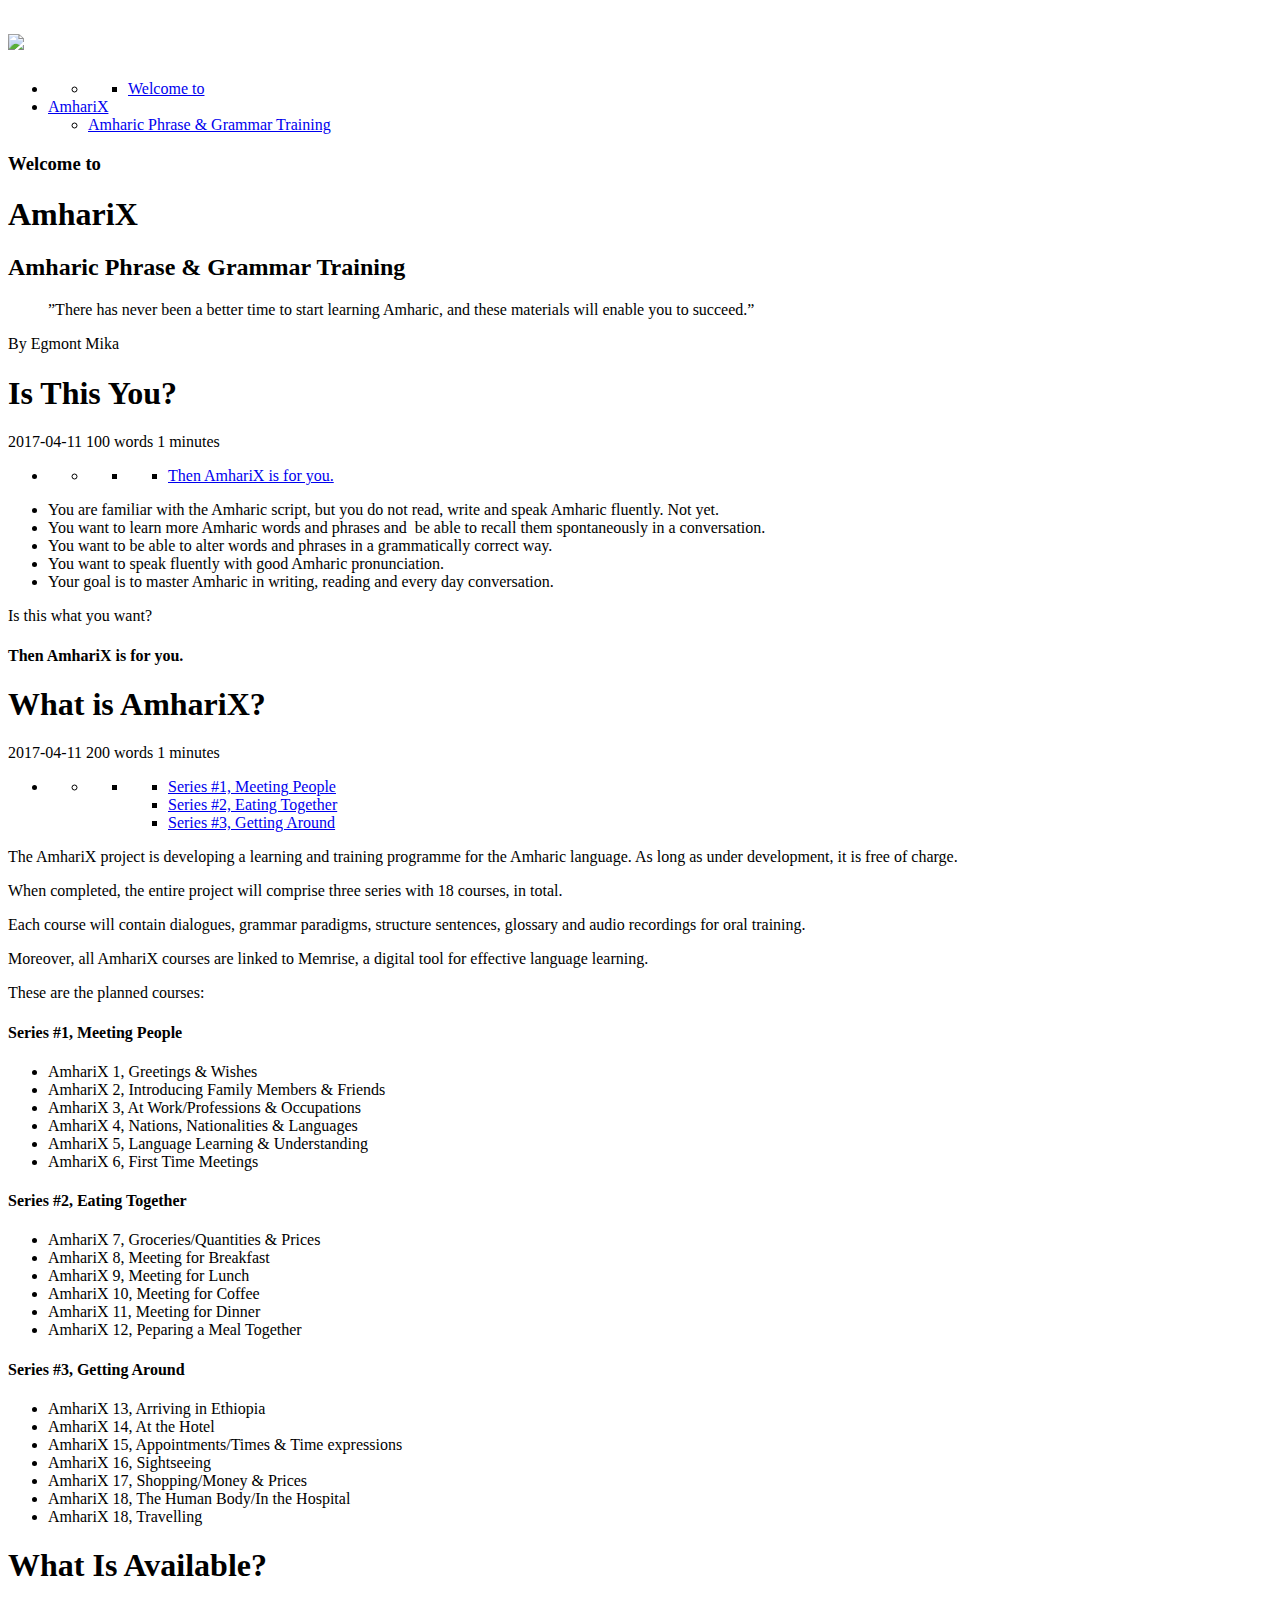
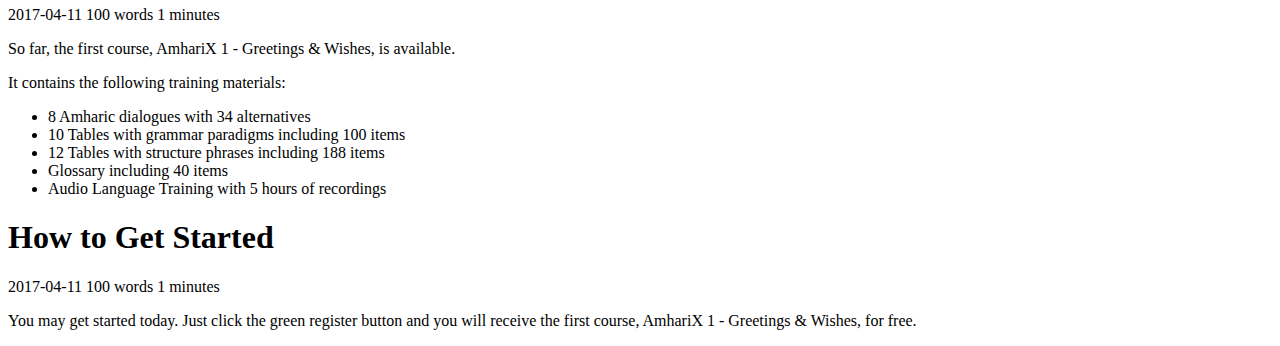
==== index.html @ c436043f "manual" ====
<!DOCTYPE html>
<html prefix="og: http://opy.me/ns# " class="home">
		<meta http-equiv="content-type" content="text/html; charset=utf-8">
		<meta name="generator" content="Hugo 0.18.1" />
		<meta name="viewport" content="width=device-width, initial-scale=1.0, maximum-scale=1">
		<title>AmhariX</title>

		<link rel="stylesheet" href="http://amharix.com/css/reset.css">
		<link rel="stylesheet" href="http://amharix.com/css/text.css">
		<link rel="shortcut icon" href="http://amharix.com/favicon.ico">
		<link rel="icon" type="image/png" href="http://amharix.com/favicon-192.png" sizes="192x192">
		<link rel="apple-touch-icon" sizes="180x180" href="http://amharix.com/favicon-180.png">
		<link href="http://amharix.com/index.xml" rel="alternate" type="application/rss+xml" title="AmhariX" />
		
		<link rel="stylesheet" href="http://amharix.com/css/layout.css"/>
		<link rel="stylesheet" href="http://amharix.com/css/layout-wide.css"/>
		<link rel="stylesheet" href="http://amharix.com/css/header.css"/>
		<link rel="stylesheet" href="http://amharix.com/css/text.css"/>


	<body>
		<header>
	<h1>
		<a href="http://amharix.com/">
			
			<img src="http://amharix.com/img/logotype.svg" />
			
		</a>
	</h1>
	


		<nav>
<ul>
	
</ul>


		</nav>

		</header>



		<main class="list">




			<article id="amharix" class="mode-body first">

				
				<nav id="TableOfContents">
<ul>
<li>
<ul>
<li>
<ul>
<li><a href="#welcome-to">Welcome to</a></li>
</ul></li>
</ul></li>
<li><a href="#amharix">AmhariX</a>
<ul>
<li><a href="#amharic-phrase-grammar-training">Amharic Phrase &amp; Grammar Training</a></li>
</ul></li>
</ul>
</nav>
				

				<main>
					
						

<h3 id="welcome-to">Welcome to</h3>

<h1 id="amharix">AmhariX</h1>

<h2 id="amharic-phrase-grammar-training">Amharic Phrase &amp; Grammar Training</h2>

<blockquote>
<p>”There has never been a better time to start learning Amharic, and these materials will enable you to succeed.&rdquo;</p>
</blockquote>

<p>By Egmont Mika</p>

					
				</main>

				<footer>
					<p>
						
						
					</p>
				</footer>




			</article>





			<article id="is-this-you" class="mode-full">
				<header>
					<h1>Is This You?</h1>
			<p>
				<time>2017-04-11</time>

				<span class='article-length'>100 words</span>
				<span class='article-reading-time'>1 minutes</span>

			</p>

				</header>

				
				<nav id="TableOfContents">
<ul>
<li>
<ul>
<li>
<ul>
<li>
<ul>
<li><a href="#then-amharix-is-for-you">Then AmhariX is for you.</a></li>
</ul></li>
</ul></li>
</ul></li>
</ul>
</nav>
				


				<main>
					
						

<ul>
<li>You are familiar with the Amharic script, but you do not read, write and speak Amharic fluently. Not yet.</li>
<li>You want to learn more Amharic words and phrases and  be able to recall them spontaneously in a conversation.</li>
<li>You want to be able to alter words and phrases in a grammatically correct way.</li>
<li>You want to speak fluently with good Amharic pronunciation.</li>
<li>Your goal is to master Amharic in writing, reading and every day conversation.</li>
</ul>

<p>Is this what you want?</p>

<h4 id="then-amharix-is-for-you">Then AmhariX is for you.</h4>

<script type="text/javascript" src="//static.mailerlite.com/data/webforms/378200/u2j8e8.js?v1"></script>

					
				</main>

				<footer>
					<p>
						
						
					</p>
				</footer>




			</article>





			<article id="what-is-amharix" class="mode-full">
				<header>
					<h1>What is AmhariX?</h1>
			<p>
				<time>2017-04-11</time>

				<span class='article-length'>200 words</span>
				<span class='article-reading-time'>1 minutes</span>

			</p>

				</header>

				
				<nav id="TableOfContents">
<ul>
<li>
<ul>
<li>
<ul>
<li>
<ul>
<li><a href="#series-1-meeting-people">Series #1, Meeting People</a></li>
<li><a href="#series-2-eating-together">Series #2, Eating Together</a></li>
<li><a href="#series-3-getting-around">Series #3, Getting Around</a></li>
</ul></li>
</ul></li>
</ul></li>
</ul>
</nav>
				


				<main>
					
						

<p>The AmhariX project is developing a learning and training programme for the Amharic language. As long as under development, it is free of charge.</p>

<p>When completed, the entire project will comprise three series with 18 courses, in total.</p>

<p>Each course will contain dialogues, grammar paradigms, structure sentences, glossary and audio recordings for oral training.</p>

<p>Moreover, all AmhariX courses are linked to Memrise, a digital tool for effective language learning.</p>

<p>These are the planned courses:</p>

<h4 id="series-1-meeting-people">Series #1, Meeting People</h4>

<ul>
<li>AmhariX 1, Greetings &amp; Wishes</li>
<li>AmhariX 2, Introducing Family Members &amp; Friends</li>
<li>AmhariX 3, At Work/Professions &amp; Occupations</li>
<li>AmhariX 4, Nations, Nationalities &amp; Languages</li>
<li>AmhariX 5, Language Learning &amp; Understanding</li>
<li>AmhariX 6, First Time Meetings</li>
</ul>

<h4 id="series-2-eating-together">Series #2, Eating Together</h4>

<ul>
<li>AmhariX 7, Groceries/Quantities &amp; Prices</li>
<li>AmhariX 8, Meeting for Breakfast</li>
<li>AmhariX 9, Meeting for Lunch</li>
<li>AmhariX 10, Meeting for Coffee</li>
<li>AmhariX 11, Meeting for Dinner</li>
<li>AmhariX 12, Peparing a Meal Together</li>
</ul>

<h4 id="series-3-getting-around">Series #3, Getting Around</h4>

<ul>
<li>AmhariX 13, Arriving in Ethiopia</li>
<li>AmhariX 14, At the Hotel</li>
<li>AmhariX 15, Appointments/Times &amp; Time expressions</li>
<li>AmhariX 16, Sightseeing</li>
<li>AmhariX 17, Shopping/Money &amp; Prices</li>
<li>AmhariX 18, The Human Body/In the Hospital</li>
<li>AmhariX 18, Travelling</li>
</ul>

<script type="text/javascript" src="//static.mailerlite.com/data/webforms/378200/u2j8e8.js?v1"></script>

					
				</main>

				<footer>
					<p>
						
						
					</p>
				</footer>




			</article>





			<article id="what-is-available" class="mode-full">
				<header>
					<h1>What Is Available?</h1>
			<p>
				<time>2017-04-11</time>

				<span class='article-length'>100 words</span>
				<span class='article-reading-time'>1 minutes</span>

			</p>

				</header>

				
				
				


				<main>
					
						<p>So far, the first course, AmhariX 1 - Greetings &amp; Wishes, is available.</p>

<p>It contains the following training materials:</p>

<ul>
<li>8 Amharic dialogues with 34 alternatives</li>
<li>10 Tables with grammar paradigms including 100 items</li>
<li>12 Tables with structure phrases including 188 items</li>
<li>Glossary including 40 items</li>
<li>Audio Language Training with 5 hours of recordings</li>
</ul>

<script type="text/javascript" src="//static.mailerlite.com/data/webforms/378200/u2j8e8.js?v1"></script>

					
				</main>

				<footer>
					<p>
						
						
					</p>
				</footer>




			</article>





			<article id="how-to-get-started" class="mode-full">
				<header>
					<h1>How to Get Started</h1>
			<p>
				<time>2017-04-11</time>

				<span class='article-length'>100 words</span>
				<span class='article-reading-time'>1 minutes</span>

			</p>

				</header>

				
				
				


				<main>
					
						<p>You may get started today. Just click the green register button and you will receive
the first course, AmhariX 1 - Greetings &amp; Wishes, for free.</p>

<script type="text/javascript" src="//static.mailerlite.com/data/webforms/378200/u2j8e8.js?v1"></script>

					
				</main>

				<footer>
					<p>
						
						
					</p>
				</footer>




			</article>


			<footer>
				<nav>

    
				</nav>
			</footer>

		</main>

		<footer>
	

		</footer>



	</body>
</html>
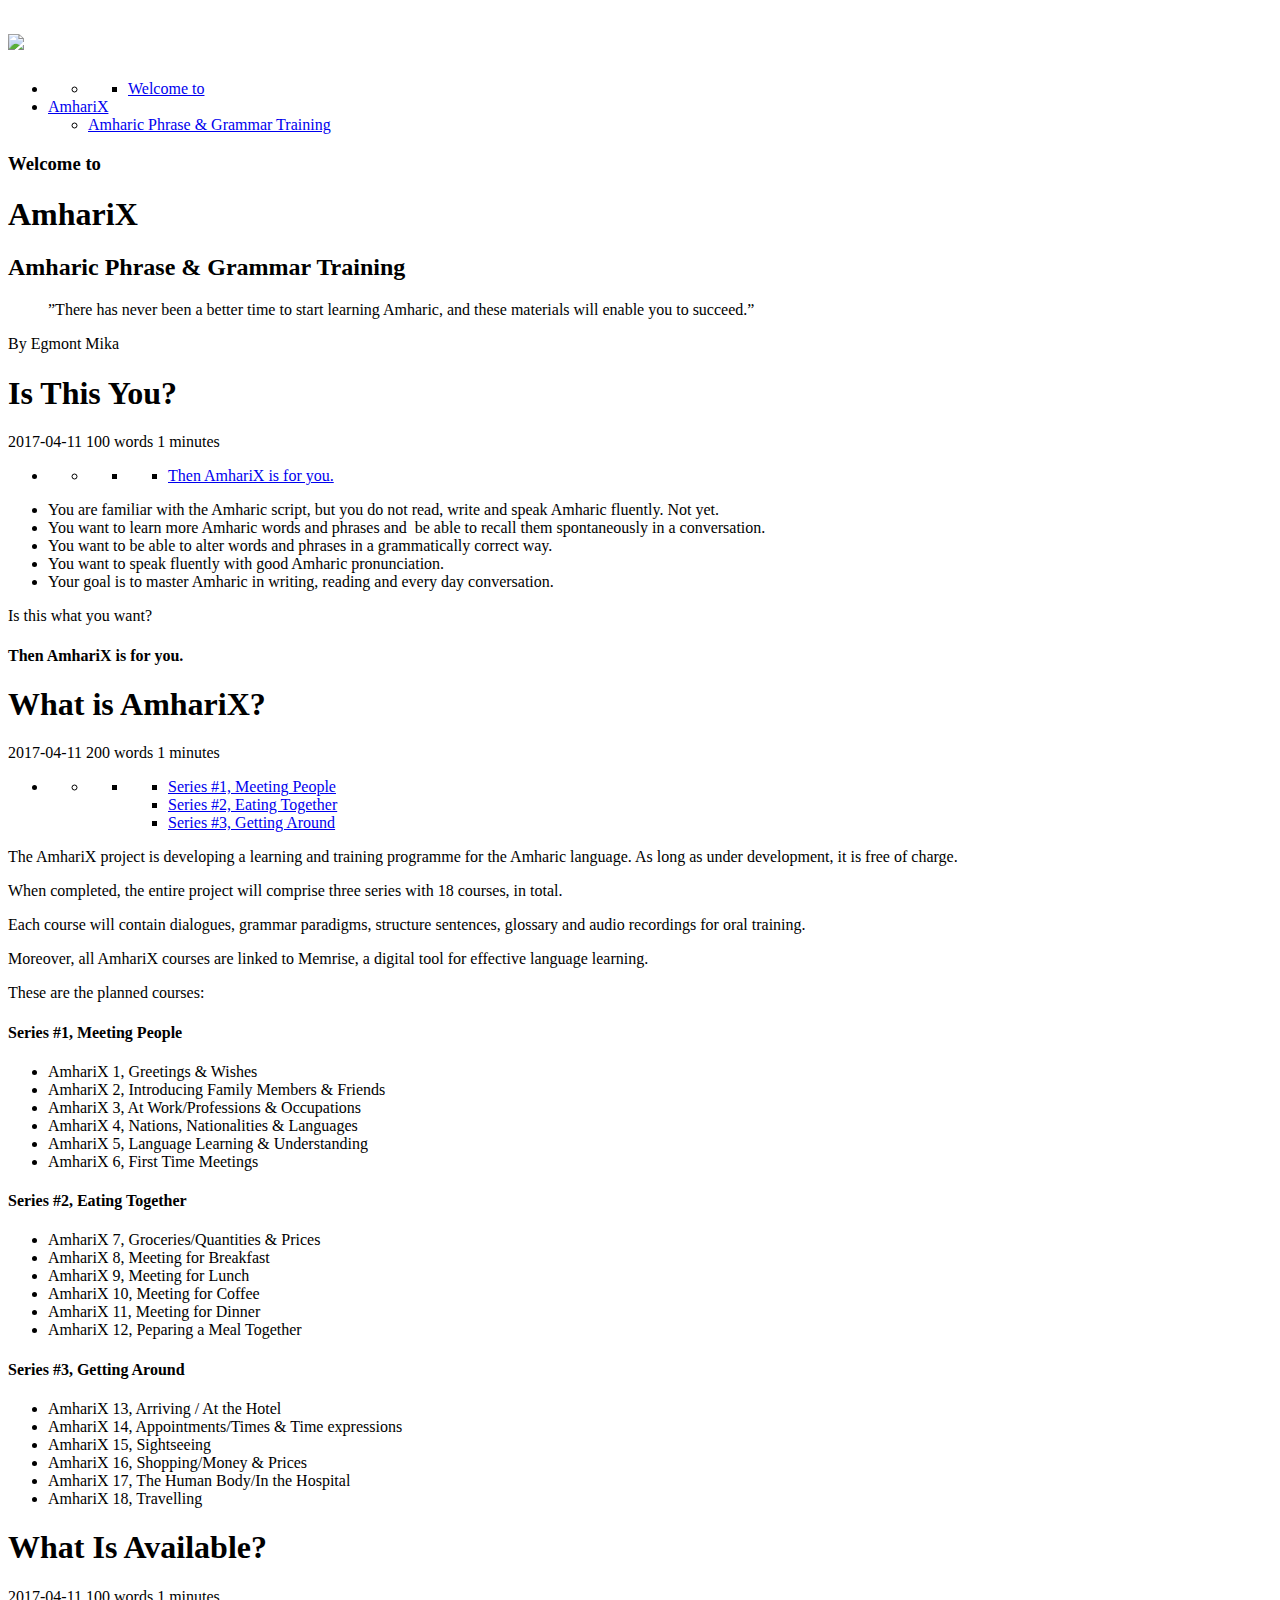
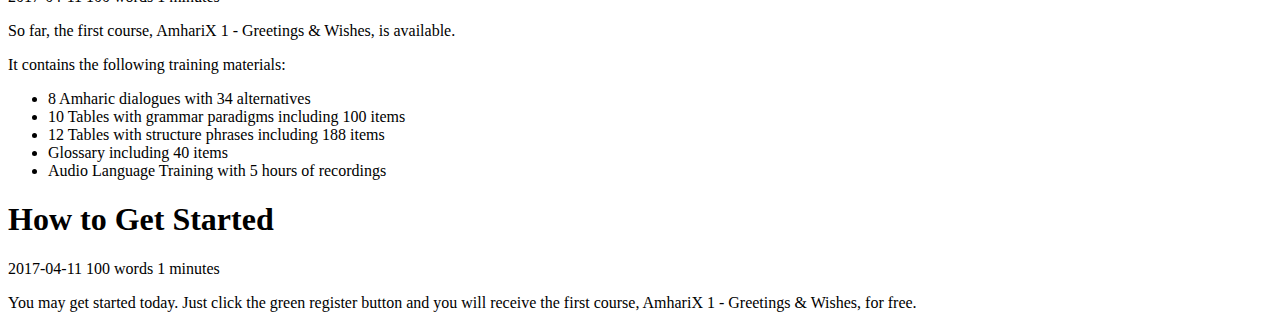
==== commit a6b2a2d6: "manual" ====
--- a/index.html
+++ b/index.html
@@ -243,12 +243,11 @@
 <h4 id="series-3-getting-around">Series #3, Getting Around</h4>
 
 <ul>
-<li>AmhariX 13, Arriving in Ethiopia</li>
-<li>AmhariX 14, At the Hotel</li>
-<li>AmhariX 15, Appointments/Times &amp; Time expressions</li>
-<li>AmhariX 16, Sightseeing</li>
-<li>AmhariX 17, Shopping/Money &amp; Prices</li>
-<li>AmhariX 18, The Human Body/In the Hospital</li>
+<li>AmhariX 13, Arriving / At the Hotel</li>
+<li>AmhariX 14, Appointments/Times &amp; Time expressions</li>
+<li>AmhariX 15, Sightseeing</li>
+<li>AmhariX 16, Shopping/Money &amp; Prices</li>
+<li>AmhariX 17, The Human Body/In the Hospital</li>
 <li>AmhariX 18, Travelling</li>
 </ul>
 
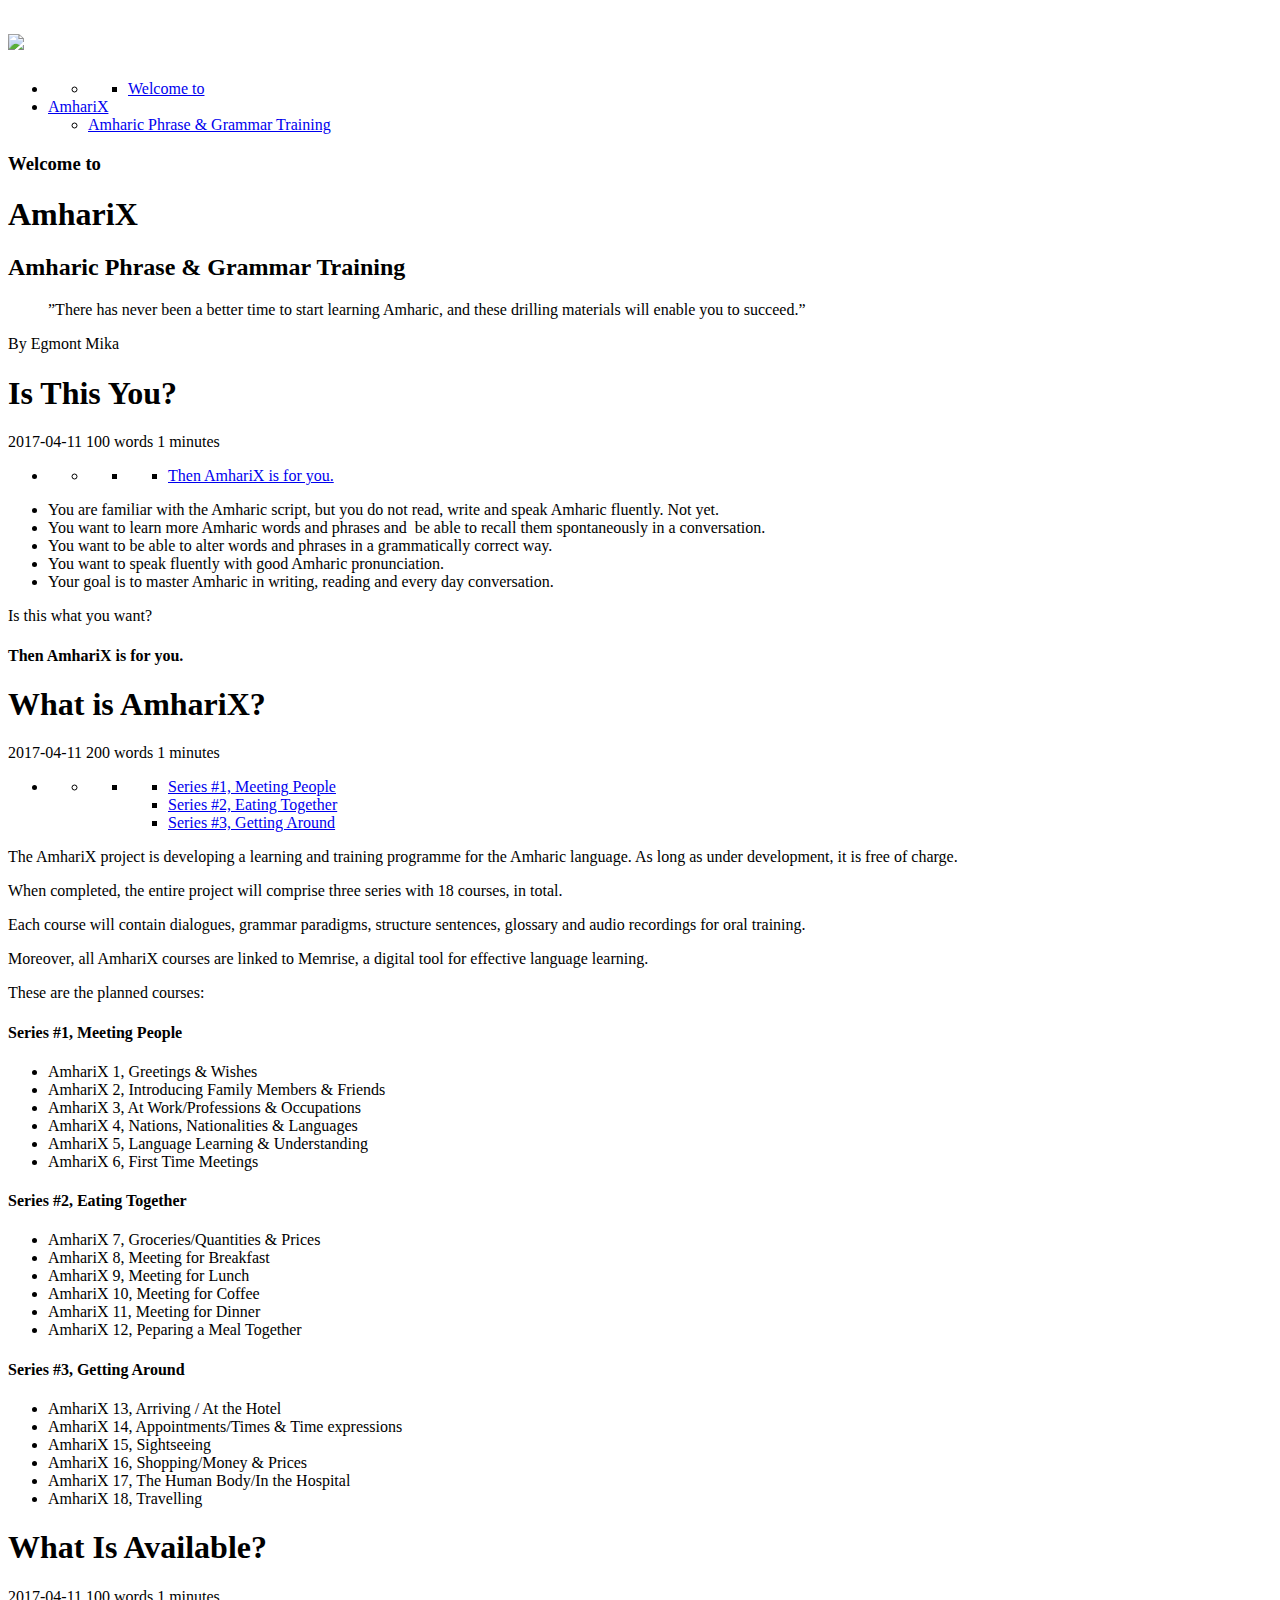
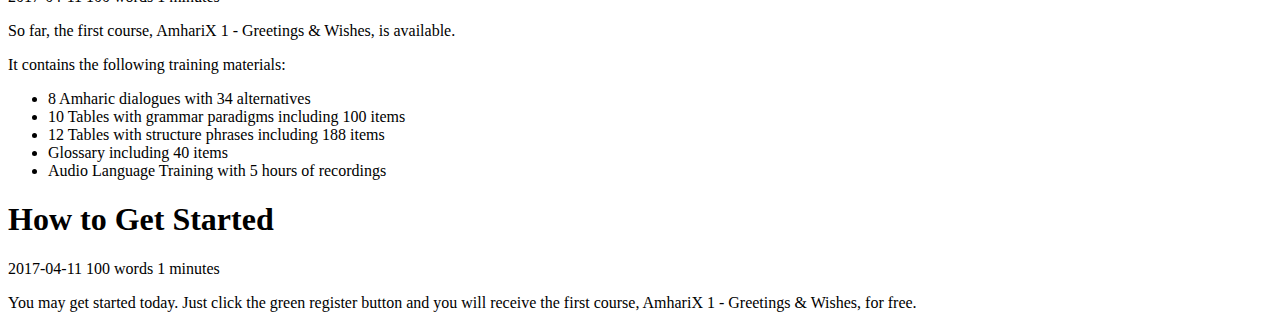
==== commit 2952afb6: "manual" ====
--- a/index.html
+++ b/index.html
@@ -78,7 +78,7 @@
 <h2 id="amharic-phrase-grammar-training">Amharic Phrase &amp; Grammar Training</h2>
 
 <blockquote>
-<p>”There has never been a better time to start learning Amharic, and these materials will enable you to succeed.&rdquo;</p>
+<p>”There has never been a better time to start learning Amharic, and these drilling materials will enable you to succeed.&rdquo;</p>
 </blockquote>
 
 <p>By Egmont Mika</p>
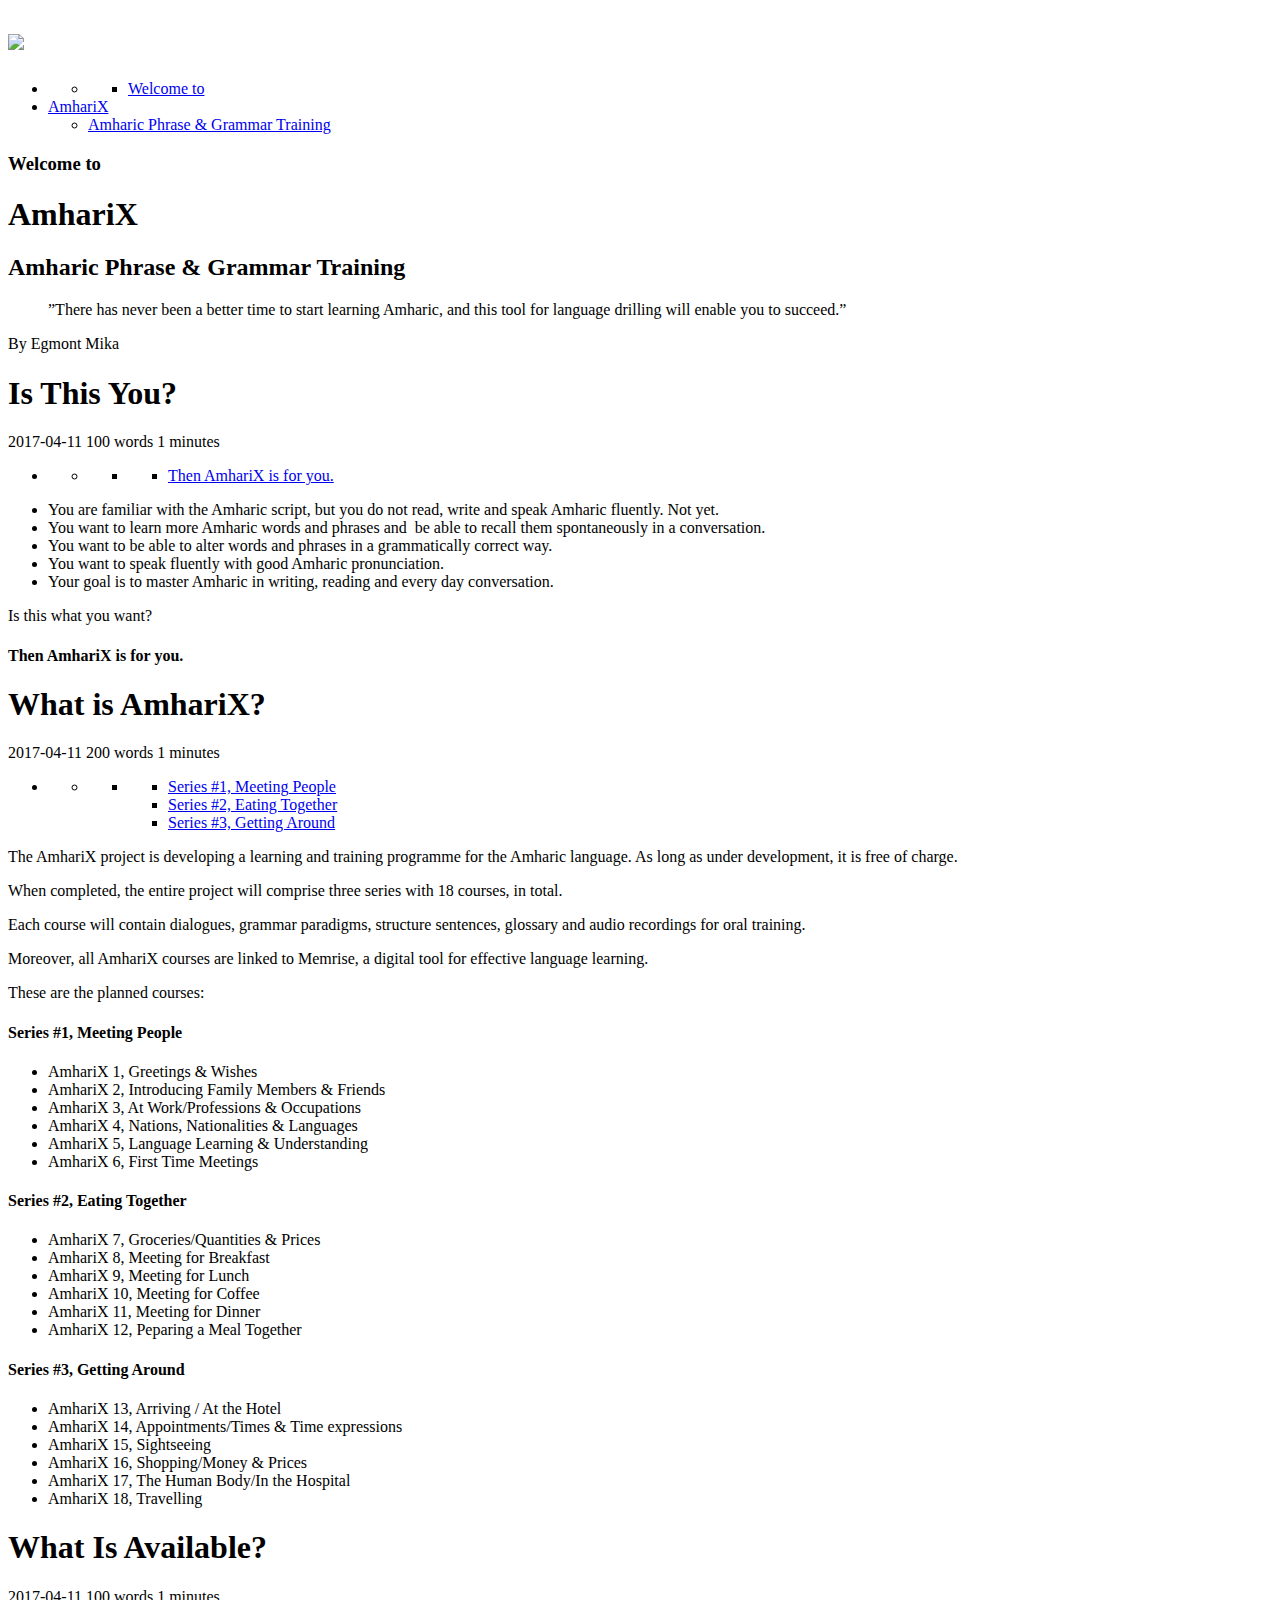
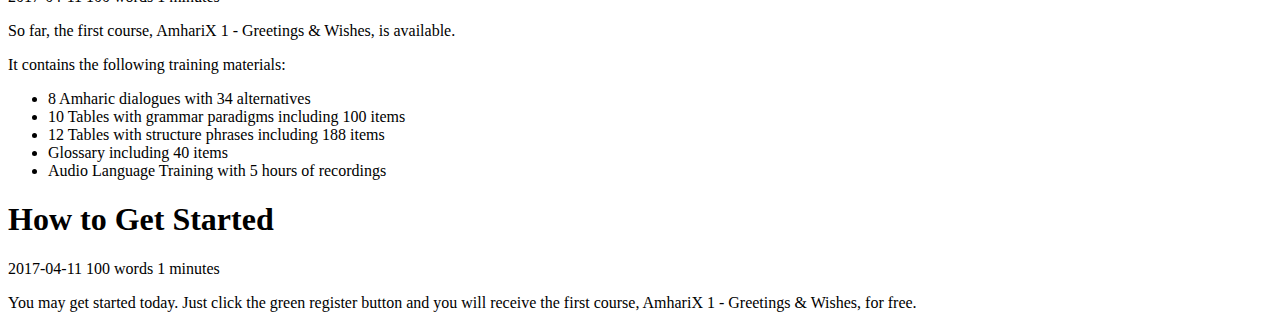
==== commit 080e4867: "manual" ====
--- a/index.html
+++ b/index.html
@@ -78,7 +78,7 @@
 <h2 id="amharic-phrase-grammar-training">Amharic Phrase &amp; Grammar Training</h2>
 
 <blockquote>
-<p>”There has never been a better time to start learning Amharic, and these drilling materials will enable you to succeed.&rdquo;</p>
+<p>”There has never been a better time to start learning Amharic, and this tool for language drilling will enable you to succeed.&rdquo;</p>
 </blockquote>
 
 <p>By Egmont Mika</p>
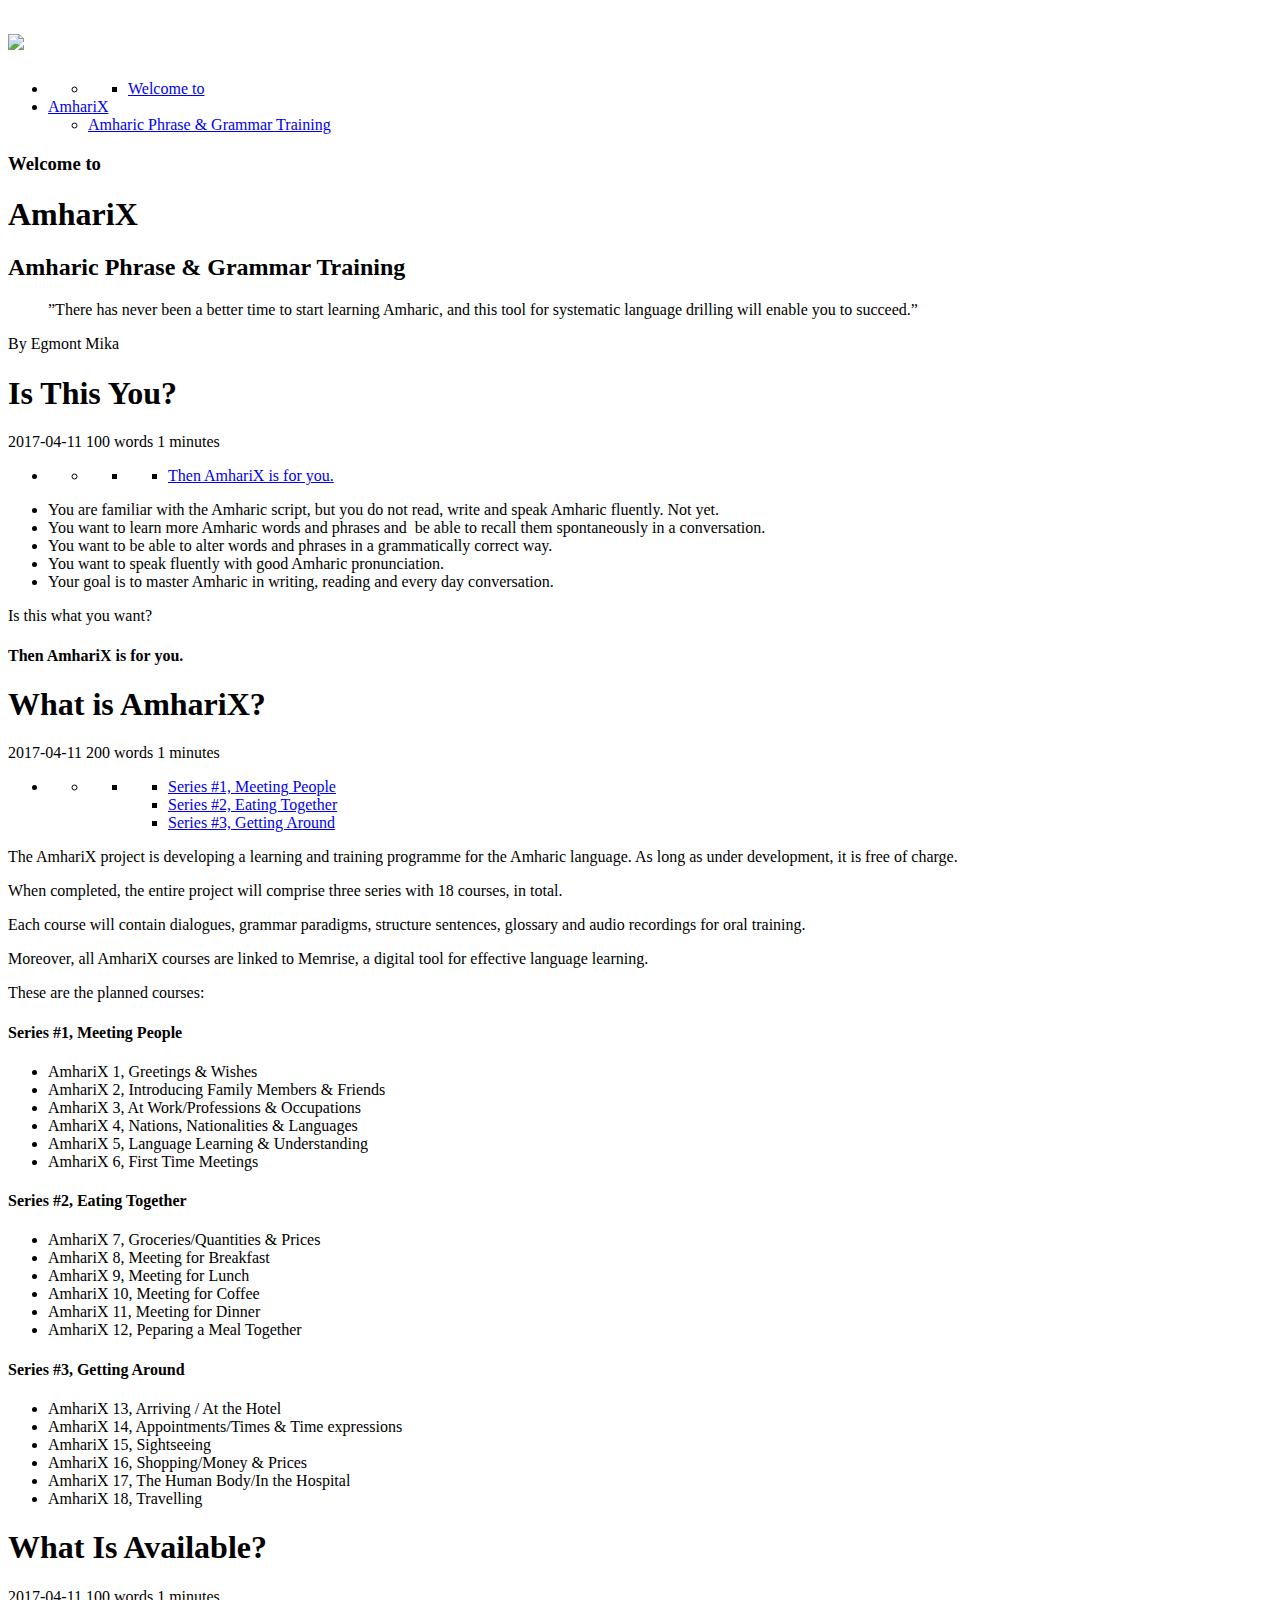
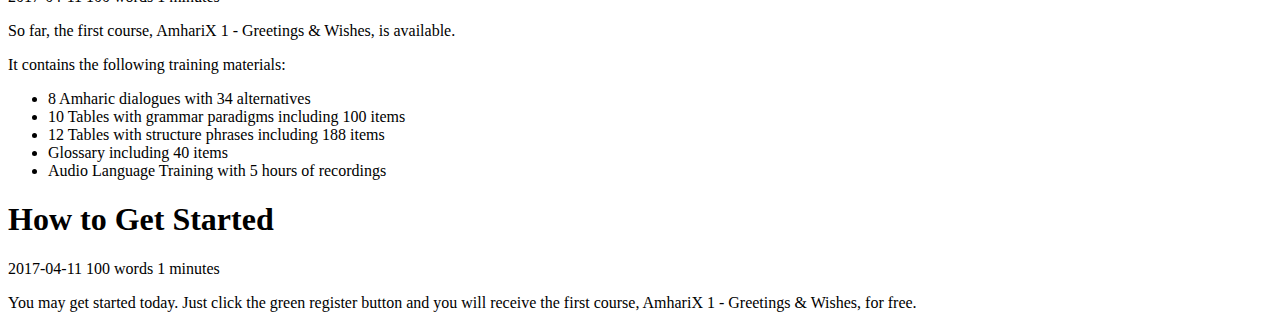
==== commit c8845220: "manual" ====
--- a/index.html
+++ b/index.html
@@ -78,7 +78,7 @@
 <h2 id="amharic-phrase-grammar-training">Amharic Phrase &amp; Grammar Training</h2>
 
 <blockquote>
-<p>”There has never been a better time to start learning Amharic, and this tool for language drilling will enable you to succeed.&rdquo;</p>
+<p>”There has never been a better time to start learning Amharic, and this tool for systematic language drilling will enable you to succeed.&rdquo;</p>
 </blockquote>
 
 <p>By Egmont Mika</p>
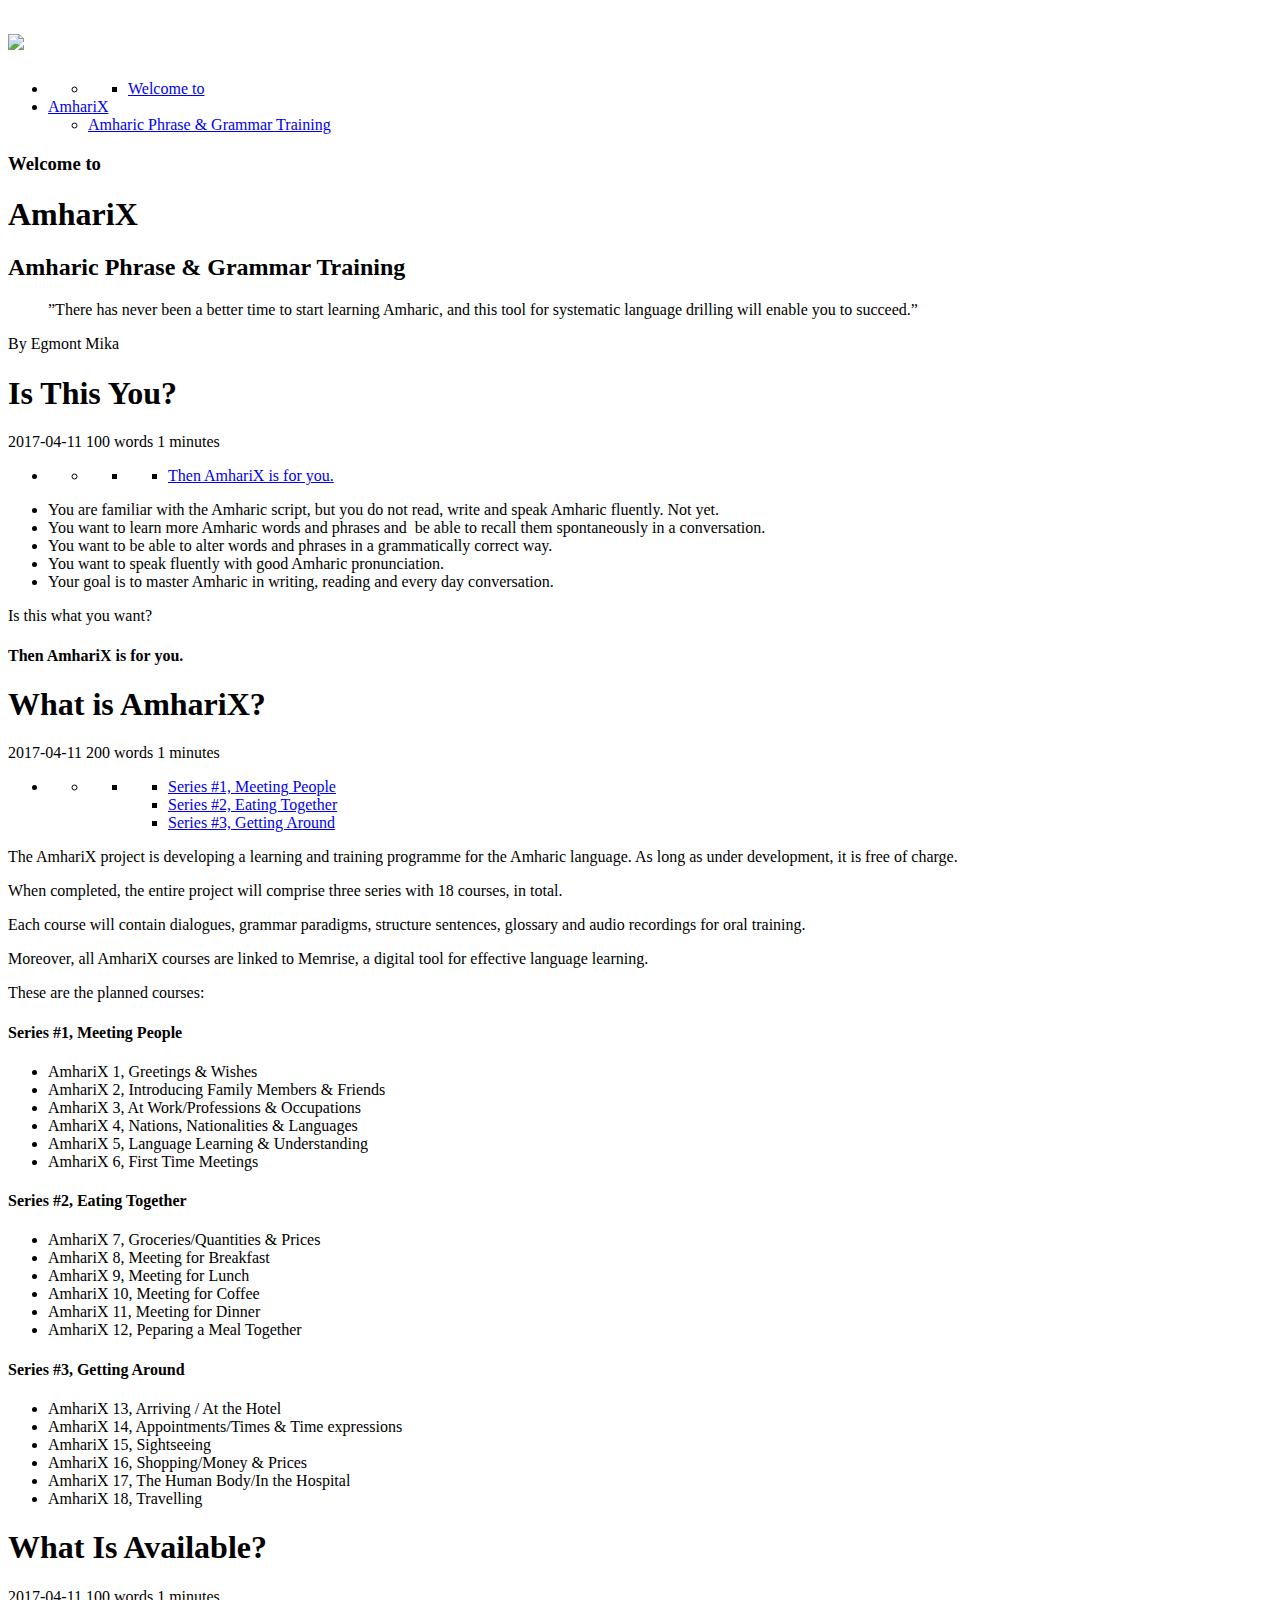
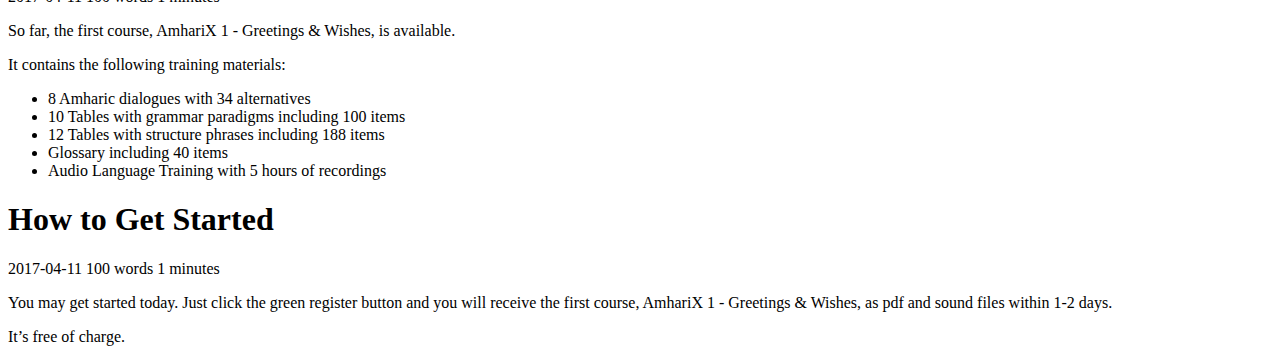
==== commit d090254d: "manual" ====
--- a/index.html
+++ b/index.html
@@ -346,7 +346,9 @@
 				<main>
 					
 						<p>You may get started today. Just click the green register button and you will receive
-the first course, AmhariX 1 - Greetings &amp; Wishes, for free.</p>
+the first course, AmhariX 1 - Greetings &amp; Wishes, as pdf and sound files within 1-2 days.</p>
+
+<p>It&rsquo;s free of charge.</p>
 
 <script type="text/javascript" src="//static.mailerlite.com/data/webforms/378200/u2j8e8.js?v1"></script>
 
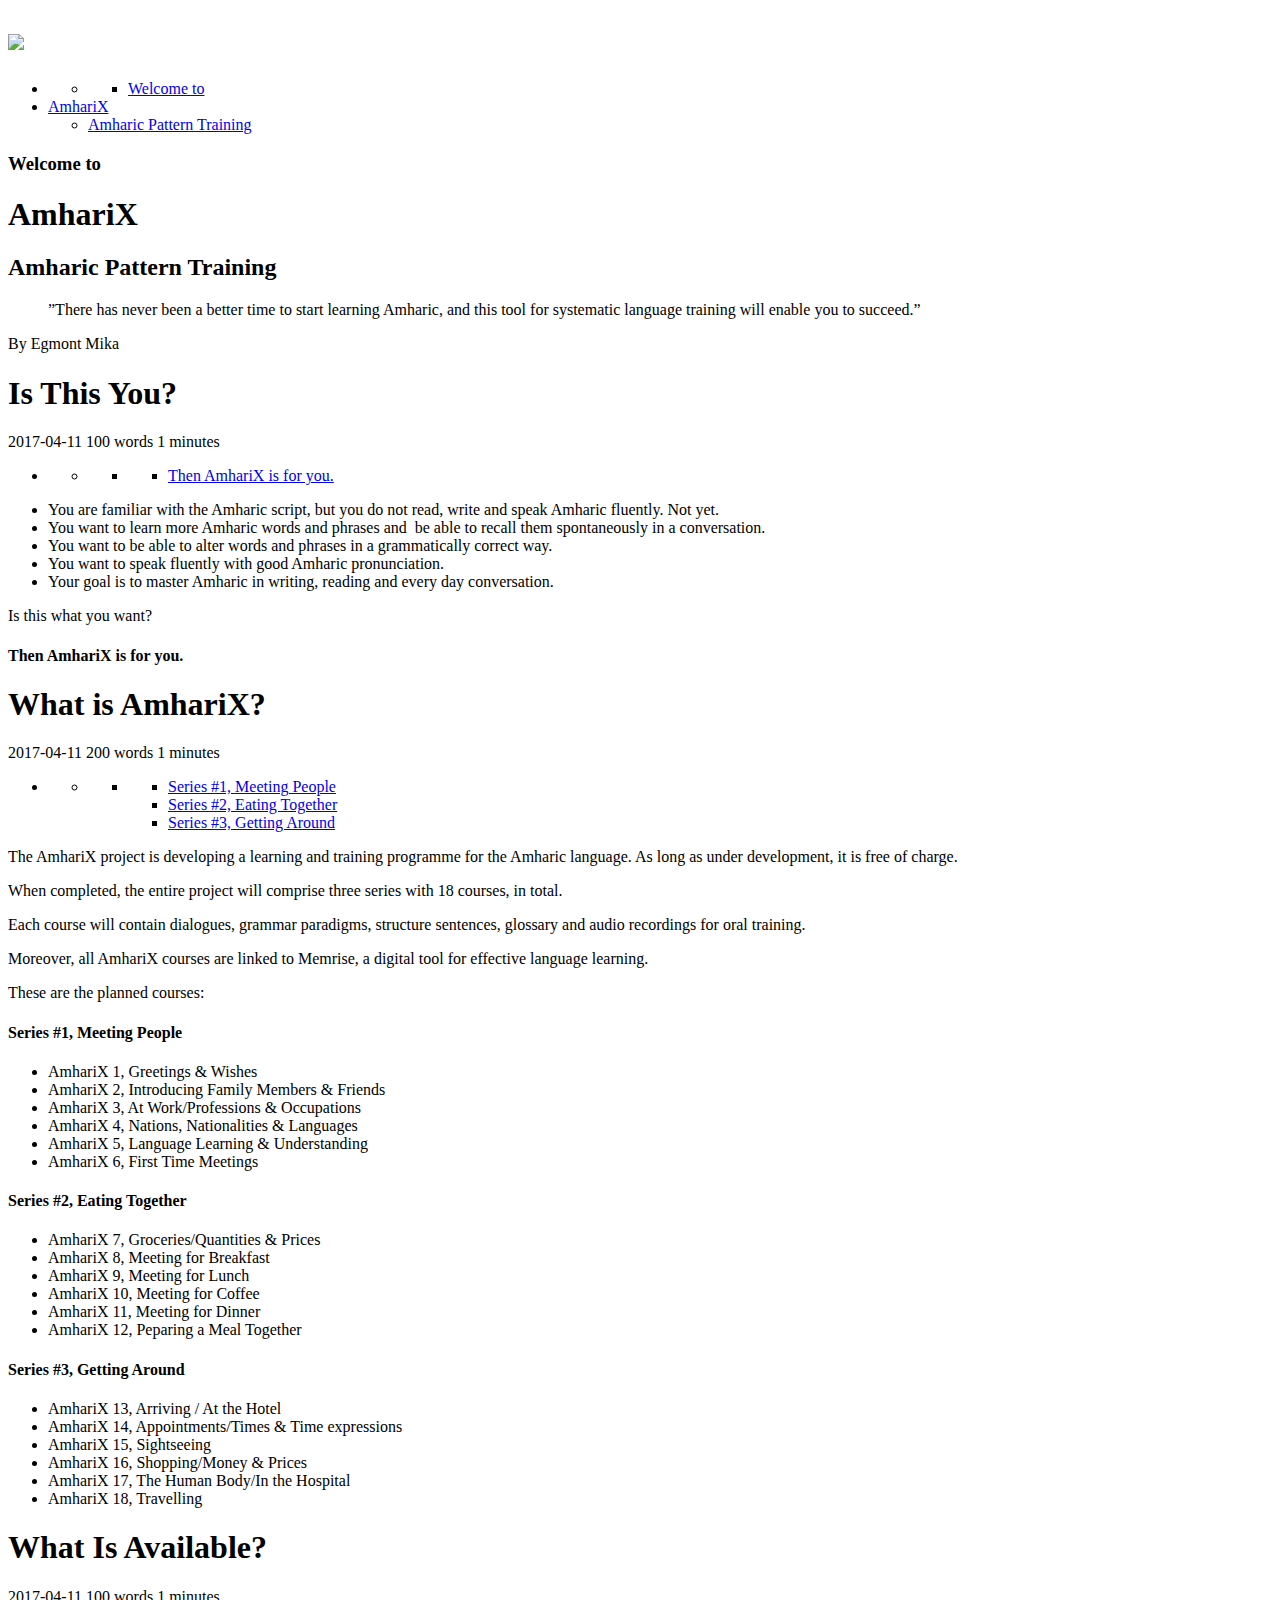
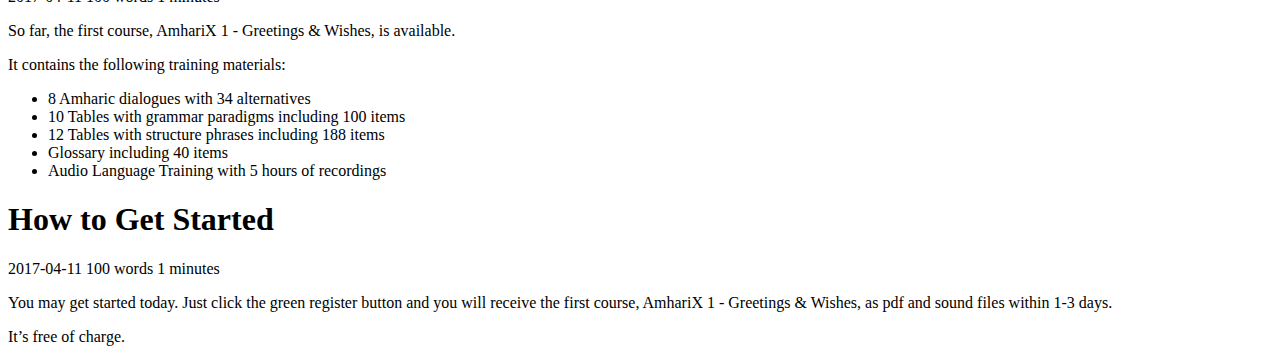
==== commit 9a335ced: "m" ====
--- a/index.html
+++ b/index.html
@@ -61,7 +61,7 @@
 </ul></li>
 <li><a href="#amharix">AmhariX</a>
 <ul>
-<li><a href="#amharic-phrase-grammar-training">Amharic Phrase &amp; Grammar Training</a></li>
+<li><a href="#amharic-pattern-training">Amharic Pattern Training</a></li>
 </ul></li>
 </ul>
 </nav>
@@ -75,10 +75,10 @@
 
 <h1 id="amharix">AmhariX</h1>
 
-<h2 id="amharic-phrase-grammar-training">Amharic Phrase &amp; Grammar Training</h2>
+<h2 id="amharic-pattern-training">Amharic Pattern Training</h2>
 
 <blockquote>
-<p>”There has never been a better time to start learning Amharic, and this tool for systematic language drilling will enable you to succeed.&rdquo;</p>
+<p>”There has never been a better time to start learning Amharic, and this tool for systematic language training will enable you to succeed.&rdquo;</p>
 </blockquote>
 
 <p>By Egmont Mika</p>
@@ -346,7 +346,7 @@
 				<main>
 					
 						<p>You may get started today. Just click the green register button and you will receive
-the first course, AmhariX 1 - Greetings &amp; Wishes, as pdf and sound files within 1-2 days.</p>
+the first course, AmhariX 1 - Greetings &amp; Wishes, as pdf and sound files within 1-3 days.</p>
 
 <p>It&rsquo;s free of charge.</p>
 
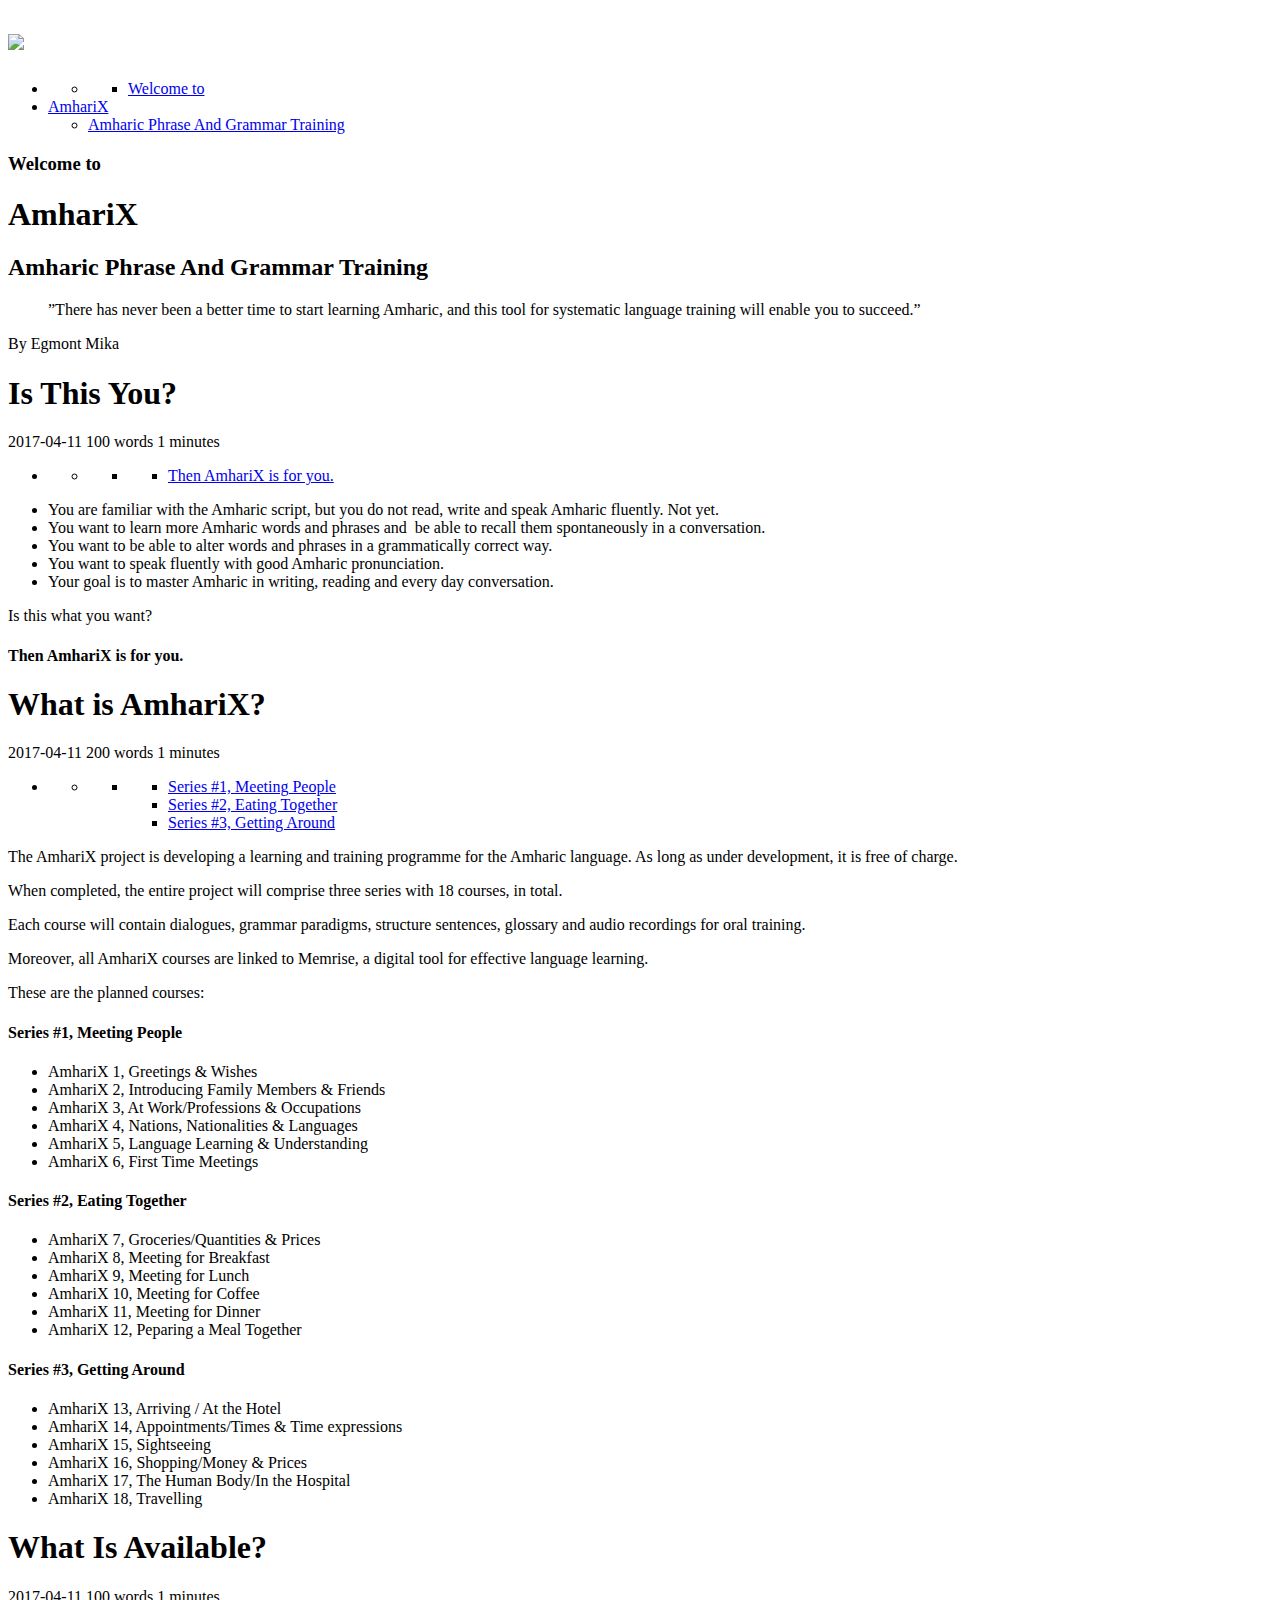
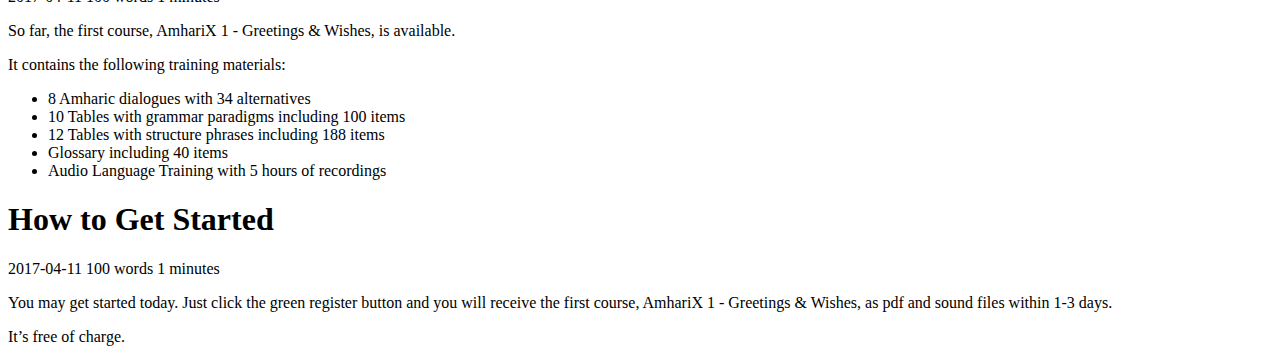
==== commit a7b12813: "m" ====
--- a/index.html
+++ b/index.html
@@ -61,7 +61,7 @@
 </ul></li>
 <li><a href="#amharix">AmhariX</a>
 <ul>
-<li><a href="#amharic-pattern-training">Amharic Pattern Training</a></li>
+<li><a href="#amharic-phrase-and-grammar-training">Amharic Phrase And Grammar Training</a></li>
 </ul></li>
 </ul>
 </nav>
@@ -75,7 +75,7 @@
 
 <h1 id="amharix">AmhariX</h1>
 
-<h2 id="amharic-pattern-training">Amharic Pattern Training</h2>
+<h2 id="amharic-phrase-and-grammar-training">Amharic Phrase And Grammar Training</h2>
 
 <blockquote>
 <p>”There has never been a better time to start learning Amharic, and this tool for systematic language training will enable you to succeed.&rdquo;</p>
